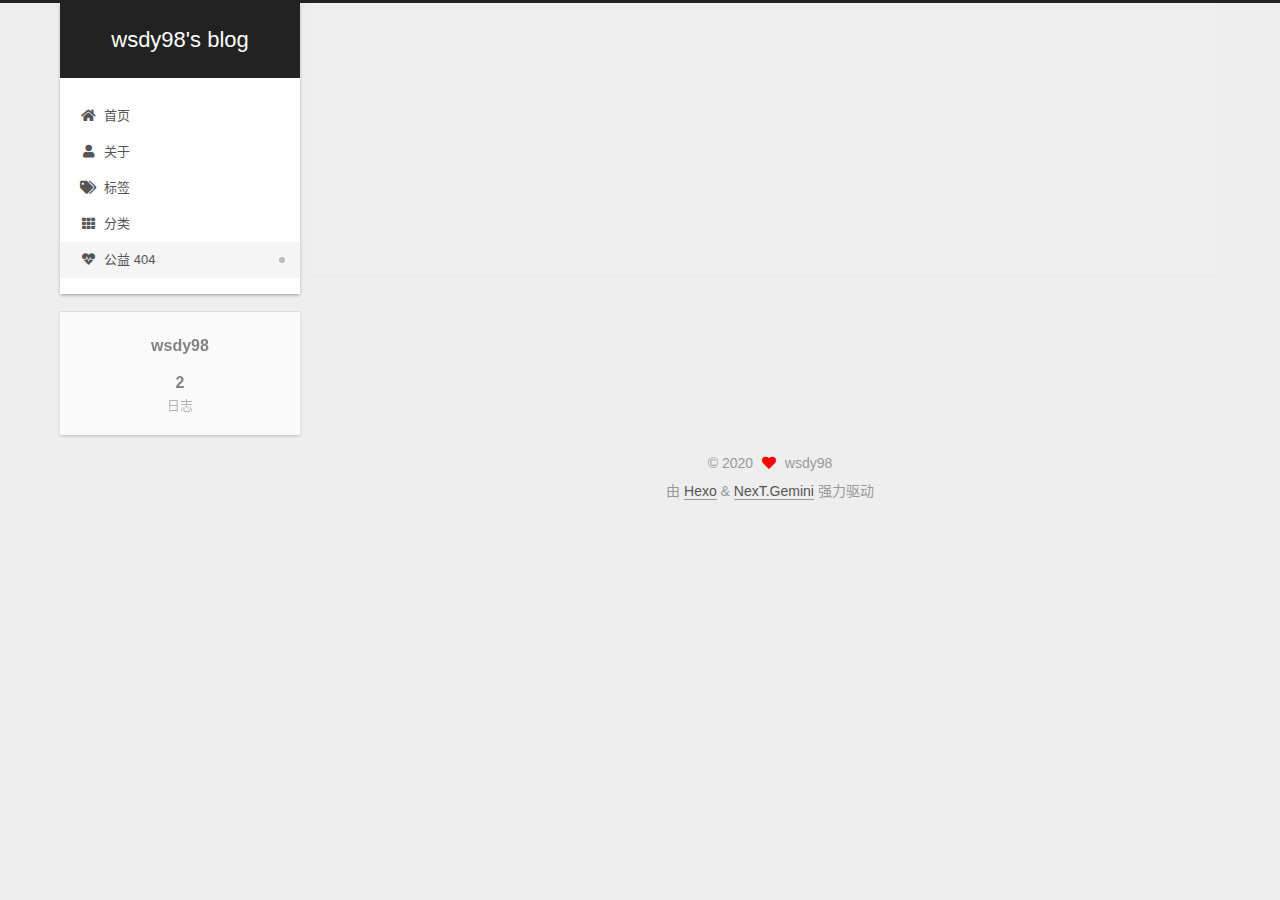
==== 404/index.html @ ea72ab11 "Site updated: 2020-08-06 00:15:50" ====
<!DOCTYPE html>
<html lang="zh-CN">
<head>
  <meta charset="UTF-8">
<meta name="viewport" content="width=device-width, initial-scale=1, maximum-scale=2">
<meta name="theme-color" content="#222">
<meta name="generator" content="Hexo 5.0.0">
  <link rel="apple-touch-icon" sizes="180x180" href="/images/apple-touch-icon-next.png">
  <link rel="icon" type="image/png" sizes="32x32" href="/images/favicon-32x32-next.png">
  <link rel="icon" type="image/png" sizes="16x16" href="/images/favicon-16x16-next.png">
  <link rel="mask-icon" href="/images/logo.svg" color="#222">

<link rel="stylesheet" href="/css/main.css">


<link rel="stylesheet" href="/lib/font-awesome/css/all.min.css">

<script id="hexo-configurations">
    var NexT = window.NexT || {};
    var CONFIG = {"hostname":"yoursite.com","root":"/","scheme":"Gemini","version":"7.8.0","exturl":false,"sidebar":{"position":"left","display":"always","padding":18,"offset":12,"onmobile":false},"copycode":{"enable":false,"show_result":false,"style":null},"back2top":{"enable":true,"sidebar":false,"scrollpercent":false},"bookmark":{"enable":false,"color":"#222","save":"auto"},"fancybox":false,"mediumzoom":false,"lazyload":false,"pangu":false,"comments":{"style":"tabs","active":null,"storage":true,"lazyload":false,"nav":null},"algolia":{"hits":{"per_page":10},"labels":{"input_placeholder":"Search for Posts","hits_empty":"We didn't find any results for the search: ${query}","hits_stats":"${hits} results found in ${time} ms"}},"localsearch":{"enable":false,"trigger":"auto","top_n_per_article":1,"unescape":false,"preload":false},"motion":{"enable":true,"async":false,"transition":{"post_block":"fadeIn","post_header":"slideDownIn","post_body":"slideDownIn","coll_header":"slideLeftIn","sidebar":"slideUpIn"}}};
  </script>

  <meta name="description" content="12&lt;script type&#x3D;&quot;text&#x2F;javascript&quot; src&#x3D;&quot;&#x2F;&#x2F;qzonestyle.gtimg.cn&#x2F;qzone&#x2F;hybrid&#x2F;app&#x2F;404&#x2F;search_children.js&quot; homepagename&#x3D;&amp;#x27;返回主页&amp;#x27; homepageurl&#x3D;&quot;&#x2F;&quot; charset&#x3D;&quot;utf-8&amp;">
<meta property="og:type" content="website">
<meta property="og:title" content="404">
<meta property="og:url" content="http://yoursite.com/404/index.html">
<meta property="og:site_name" content="wsdy98&#39;s blog">
<meta property="og:description" content="12&lt;script type&#x3D;&quot;text&#x2F;javascript&quot; src&#x3D;&quot;&#x2F;&#x2F;qzonestyle.gtimg.cn&#x2F;qzone&#x2F;hybrid&#x2F;app&#x2F;404&#x2F;search_children.js&quot; homepagename&#x3D;&amp;#x27;返回主页&amp;#x27; homepageurl&#x3D;&quot;&#x2F;&quot; charset&#x3D;&quot;utf-8&amp;">
<meta property="og:locale" content="zh_CN">
<meta property="article:published_time" content="2020-08-05T16:07:01.000Z">
<meta property="article:modified_time" content="2020-08-05T16:14:58.184Z">
<meta property="article:author" content="wsdy98">
<meta name="twitter:card" content="summary">

<link rel="canonical" href="http://yoursite.com/404/">


<script id="page-configurations">
  // https://hexo.io/docs/variables.html
  CONFIG.page = {
    sidebar: "",
    isHome : false,
    isPost : false,
    lang   : 'zh-CN'
  };
</script>

  <title>404 | wsdy98's blog
</title>
  






  <noscript>
  <style>
  .use-motion .brand,
  .use-motion .menu-item,
  .sidebar-inner,
  .use-motion .post-block,
  .use-motion .pagination,
  .use-motion .comments,
  .use-motion .post-header,
  .use-motion .post-body,
  .use-motion .collection-header { opacity: initial; }

  .use-motion .site-title,
  .use-motion .site-subtitle {
    opacity: initial;
    top: initial;
  }

  .use-motion .logo-line-before i { left: initial; }
  .use-motion .logo-line-after i { right: initial; }
  </style>
</noscript>

</head>

<body itemscope itemtype="http://schema.org/WebPage">
  <div class="container use-motion">
    <div class="headband"></div>

    <header class="header" itemscope itemtype="http://schema.org/WPHeader">
      <div class="header-inner"><div class="site-brand-container">
  <div class="site-nav-toggle">
    <div class="toggle" aria-label="切换导航栏">
      <span class="toggle-line toggle-line-first"></span>
      <span class="toggle-line toggle-line-middle"></span>
      <span class="toggle-line toggle-line-last"></span>
    </div>
  </div>

  <div class="site-meta">

    <a href="/" class="brand" rel="start">
      <span class="logo-line-before"><i></i></span>
      <h1 class="site-title">wsdy98's blog</h1>
      <span class="logo-line-after"><i></i></span>
    </a>
  </div>

  <div class="site-nav-right">
    <div class="toggle popup-trigger">
    </div>
  </div>
</div>




<nav class="site-nav">
  <ul id="menu" class="main-menu menu">
        <li class="menu-item menu-item-home">

    <a href="/" rel="section"><i class="fa fa-home fa-fw"></i>首页</a>

  </li>
        <li class="menu-item menu-item-about">

    <a href="/about/" rel="section"><i class="fa fa-user fa-fw"></i>关于</a>

  </li>
        <li class="menu-item menu-item-tags">

    <a href="/tags/" rel="section"><i class="fa fa-tags fa-fw"></i>标签</a>

  </li>
        <li class="menu-item menu-item-categories">

    <a href="/categories/" rel="section"><i class="fa fa-th fa-fw"></i>分类</a>

  </li>
        <li class="menu-item menu-item-commonweal">

    <a href="/404/index.html" rel="section"><i class="fa fa-heartbeat fa-fw"></i>公益 404</a>

  </li>
  </ul>
</nav>




</div>
    </header>

    
  <div class="back-to-top">
    <i class="fa fa-arrow-up"></i>
    <span>0%</span>
  </div>


    <main class="main">
      <div class="main-inner">
        <div class="content-wrap">
          
  
  

          <div class="content page posts-expand">
            

    
    
    
    <div class="post-block" lang="zh-CN">
      <header class="post-header">

<h1 class="post-title" itemprop="name headline">404
</h1>

<div class="post-meta">
  

</div>

</header>

      
      
      
      <div class="post-body">
          <figure class="highlight js"><table><tr><td class="gutter"><pre><span class="line">1</span><br><span class="line">2</span><br></pre></td><td class="code"><pre><span class="line"></span><br><span class="line">&lt;script type=<span class="string">&quot;text/javascript&quot;</span> src=<span class="string">&quot;//qzonestyle.gtimg.cn/qzone/hybrid/app/404/search_children.js&quot;</span> homepagename=<span class="string">&#x27;返回主页&#x27;</span> homepageurl=<span class="string">&quot;/&quot;</span> charset=<span class="string">&quot;utf-8&quot;</span>&gt;&lt;/script&gt;</span><br></pre></td></tr></table></figure>
      </div>
      
      
      
    </div>
    

    
    
    


          </div>
          

<script>
  window.addEventListener('tabs:register', () => {
    let { activeClass } = CONFIG.comments;
    if (CONFIG.comments.storage) {
      activeClass = localStorage.getItem('comments_active') || activeClass;
    }
    if (activeClass) {
      let activeTab = document.querySelector(`a[href="#comment-${activeClass}"]`);
      if (activeTab) {
        activeTab.click();
      }
    }
  });
  if (CONFIG.comments.storage) {
    window.addEventListener('tabs:click', event => {
      if (!event.target.matches('.tabs-comment .tab-content .tab-pane')) return;
      let commentClass = event.target.classList[1];
      localStorage.setItem('comments_active', commentClass);
    });
  }
</script>

        </div>
          
  
  <div class="toggle sidebar-toggle">
    <span class="toggle-line toggle-line-first"></span>
    <span class="toggle-line toggle-line-middle"></span>
    <span class="toggle-line toggle-line-last"></span>
  </div>

  <aside class="sidebar">
    <div class="sidebar-inner">

      <ul class="sidebar-nav motion-element">
        <li class="sidebar-nav-toc">
          文章目录
        </li>
        <li class="sidebar-nav-overview">
          站点概览
        </li>
      </ul>

      <!--noindex-->
      <div class="post-toc-wrap sidebar-panel">
      </div>
      <!--/noindex-->

      <div class="site-overview-wrap sidebar-panel">
        <div class="site-author motion-element" itemprop="author" itemscope itemtype="http://schema.org/Person">
  <p class="site-author-name" itemprop="name">wsdy98</p>
  <div class="site-description" itemprop="description"></div>
</div>
<div class="site-state-wrap motion-element">
  <nav class="site-state">
      <div class="site-state-item site-state-posts">
          <a href="/archives">
          <span class="site-state-item-count">2</span>
          <span class="site-state-item-name">日志</span>
        </a>
      </div>
  </nav>
</div>



      </div>

    </div>
  </aside>
  <div id="sidebar-dimmer"></div>


      </div>
    </main>

    <footer class="footer">
      <div class="footer-inner">
        

        

<div class="copyright">
  
  &copy; 
  <span itemprop="copyrightYear">2020</span>
  <span class="with-love">
    <i class="fa fa-heart"></i>
  </span>
  <span class="author" itemprop="copyrightHolder">wsdy98</span>
</div>
  <div class="powered-by">由 <a href="https://hexo.io/" class="theme-link" rel="noopener" target="_blank">Hexo</a> & <a href="https://theme-next.org/" class="theme-link" rel="noopener" target="_blank">NexT.Gemini</a> 强力驱动
  </div>

        








      </div>
    </footer>
  </div>

  
  <script src="/lib/anime.min.js"></script>
  <script src="/lib/velocity/velocity.min.js"></script>
  <script src="/lib/velocity/velocity.ui.min.js"></script>

<script src="/js/utils.js"></script>

<script src="/js/motion.js"></script>


<script src="/js/schemes/pisces.js"></script>


<script src="/js/next-boot.js"></script>




  















  

  

</body>
</html>
---- css/main.css ----
:root {
  --body-bg-color: #eee;
  --content-bg-color: #fff;
  --card-bg-color: #f5f5f5;
  --text-color: #555;
  --blockquote-color: #666;
  --link-color: #555;
  --link-hover-color: #222;
  --brand-color: #fff;
  --brand-hover-color: #fff;
  --table-row-odd-bg-color: #f9f9f9;
  --table-row-hover-bg-color: #f5f5f5;
  --menu-item-bg-color: #f5f5f5;
  --btn-default-bg: #fff;
  --btn-default-color: #555;
  --btn-default-border-color: #555;
  --btn-default-hover-bg: #222;
  --btn-default-hover-color: #fff;
  --btn-default-hover-border-color: #222;
}
html {
  line-height: 1.15; /* 1 */
  -webkit-text-size-adjust: 100%; /* 2 */
}
body {
  margin: 0;
}
main {
  display: block;
}
h1 {
  font-size: 2em;
  margin: 0.67em 0;
}
hr {
  box-sizing: content-box; /* 1 */
  height: 0; /* 1 */
  overflow: visible; /* 2 */
}
pre {
  font-family: monospace, monospace; /* 1 */
  font-size: 1em; /* 2 */
}
a {
  background: transparent;
}
abbr[title] {
  border-bottom: none; /* 1 */
  text-decoration: underline; /* 2 */
  text-decoration: underline dotted; /* 2 */
}
b,
strong {
  font-weight: bolder;
}
code,
kbd,
samp {
  font-family: monospace, monospace; /* 1 */
  font-size: 1em; /* 2 */
}
small {
  font-size: 80%;
}
sub,
sup {
  font-size: 75%;
  line-height: 0;
  position: relative;
  vertical-align: baseline;
}
sub {
  bottom: -0.25em;
}
sup {
  top: -0.5em;
}
img {
  border-style: none;
}
button,
input,
optgroup,
select,
textarea {
  font-family: inherit; /* 1 */
  font-size: 100%; /* 1 */
  line-height: 1.15; /* 1 */
  margin: 0; /* 2 */
}
button,
input {
/* 1 */
  overflow: visible;
}
button,
select {
/* 1 */
  text-transform: none;
}
button,
[type='button'],
[type='reset'],
[type='submit'] {
  -webkit-appearance: button;
}
button::-moz-focus-inner,
[type='button']::-moz-focus-inner,
[type='reset']::-moz-focus-inner,
[type='submit']::-moz-focus-inner {
  border-style: none;
  padding: 0;
}
button:-moz-focusring,
[type='button']:-moz-focusring,
[type='reset']:-moz-focusring,
[type='submit']:-moz-focusring {
  outline: 1px dotted ButtonText;
}
fieldset {
  padding: 0.35em 0.75em 0.625em;
}
legend {
  box-sizing: border-box; /* 1 */
  color: inherit; /* 2 */
  display: table; /* 1 */
  max-width: 100%; /* 1 */
  padding: 0; /* 3 */
  white-space: normal; /* 1 */
}
progress {
  vertical-align: baseline;
}
textarea {
  overflow: auto;
}
[type='checkbox'],
[type='radio'] {
  box-sizing: border-box; /* 1 */
  padding: 0; /* 2 */
}
[type='number']::-webkit-inner-spin-button,
[type='number']::-webkit-outer-spin-button {
  height: auto;
}
[type='search'] {
  outline-offset: -2px; /* 2 */
  -webkit-appearance: textfield; /* 1 */
}
[type='search']::-webkit-search-decoration {
  -webkit-appearance: none;
}
::-webkit-file-upload-button {
  font: inherit; /* 2 */
  -webkit-appearance: button; /* 1 */
}
details {
  display: block;
}
summary {
  display: list-item;
}
template {
  display: none;
}
[hidden] {
  display: none;
}
::selection {
  background: #262a30;
  color: #eee;
}
html,
body {
  height: 100%;
}
body {
  background: var(--body-bg-color);
  color: var(--text-color);
  font-family: 'Lato', "PingFang SC", "Microsoft YaHei", sans-serif;
  font-size: 1em;
  line-height: 2;
}
@media (max-width: 991px) {
  body {
    padding-left: 0 !important;
    padding-right: 0 !important;
  }
}
h1,
h2,
h3,
h4,
h5,
h6 {
  font-family: 'Lato', "PingFang SC", "Microsoft YaHei", sans-serif;
  font-weight: bold;
  line-height: 1.5;
  margin: 20px 0 15px;
}
h1 {
  font-size: 1.5em;
}
h2 {
  font-size: 1.375em;
}
h3 {
  font-size: 1.25em;
}
h4 {
  font-size: 1.125em;
}
h5 {
  font-size: 1em;
}
h6 {
  font-size: 0.875em;
}
p {
  margin: 0 0 20px 0;
}
a,
span.exturl {
  border-bottom: 1px solid #999;
  color: var(--link-color);
  outline: 0;
  text-decoration: none;
  overflow-wrap: break-word;
  word-wrap: break-word;
  cursor: pointer;
}
a:hover,
span.exturl:hover {
  border-bottom-color: var(--link-hover-color);
  color: var(--link-hover-color);
}
iframe,
img,
video {
  display: block;
  margin-left: auto;
  margin-right: auto;
  max-width: 100%;
}
hr {
  background-image: repeating-linear-gradient(-45deg, #ddd, #ddd 4px, transparent 4px, transparent 8px);
  border: 0;
  height: 3px;
  margin: 40px 0;
}
blockquote {
  border-left: 4px solid #ddd;
  color: var(--blockquote-color);
  margin: 0;
  padding: 0 15px;
}
blockquote cite::before {
  content: '-';
  padding: 0 5px;
}
dt {
  font-weight: bold;
}
dd {
  margin: 0;
  padding: 0;
}
kbd {
  background-color: #f5f5f5;
  background-image: linear-gradient(#eee, #fff, #eee);
  border: 1px solid #ccc;
  border-radius: 0.2em;
  box-shadow: 0.1em 0.1em 0.2em rgba(0,0,0,0.1);
  color: #555;
  font-family: inherit;
  padding: 0.1em 0.3em;
  white-space: nowrap;
}
.table-container {
  overflow: auto;
}
table {
  border-collapse: collapse;
  border-spacing: 0;
  font-size: 0.875em;
  margin: 0 0 20px 0;
  width: 100%;
}
tbody tr:nth-of-type(odd) {
  background: var(--table-row-odd-bg-color);
}
tbody tr:hover {
  background: var(--table-row-hover-bg-color);
}
caption,
th,
td {
  font-weight: normal;
  padding: 8px;
  vertical-align: middle;
}
th,
td {
  border: 1px solid #ddd;
  border-bottom: 3px solid #ddd;
}
th {
  font-weight: 700;
  padding-bottom: 10px;
}
td {
  border-bottom-width: 1px;
}
.btn {
  background: var(--btn-default-bg);
  border: 2px solid var(--btn-default-border-color);
  border-radius: 2px;
  color: var(--btn-default-color);
  display: inline-block;
  font-size: 0.875em;
  line-height: 2;
  padding: 0 20px;
  text-decoration: none;
  transition-property: background-color;
  transition-delay: 0s;
  transition-duration: 0.2s;
  transition-timing-function: ease-in-out;
}
.btn:hover {
  background: var(--btn-default-hover-bg);
  border-color: var(--btn-default-hover-border-color);
  color: var(--btn-default-hover-color);
}
.btn + .btn {
  margin: 0 0 8px 8px;
}
.btn .fa-fw {
  text-align: left;
  width: 1.285714285714286em;
}
.toggle {
  line-height: 0;
}
.toggle .toggle-line {
  background: #fff;
  display: inline-block;
  height: 2px;
  left: 0;
  position: relative;
  top: 0;
  transition: all 0.4s;
  vertical-align: top;
  width: 100%;
}
.toggle .toggle-line:not(:first-child) {
  margin-top: 3px;
}
.toggle.toggle-arrow .toggle-line-first {
  left: 50%;
  top: 2px;
  transform: rotate(45deg);
  width: 50%;
}
.toggle.toggle-arrow .toggle-line-middle {
  left: 2px;
  width: 90%;
}
.toggle.toggle-arrow .toggle-line-last {
  left: 50%;
  top: -2px;
  transform: rotate(-45deg);
  width: 50%;
}
.toggle.toggle-close .toggle-line-first {
  transform: rotate(-45deg);
  top: 5px;
}
.toggle.toggle-close .toggle-line-middle {
  opacity: 0;
}
.toggle.toggle-close .toggle-line-last {
  transform: rotate(45deg);
  top: -5px;
}
.highlight,
pre {
  background: #f7f7f7;
  color: #4d4d4c;
  line-height: 1.6;
  margin: 0 auto 20px;
}
pre,
code {
  font-family: consolas, Menlo, monospace, "PingFang SC", "Microsoft YaHei";
}
code {
  background: #eee;
  border-radius: 3px;
  color: #555;
  padding: 2px 4px;
  overflow-wrap: break-word;
  word-wrap: break-word;
}
.highlight *::selection {
  background: #d6d6d6;
}
.highlight pre {
  border: 0;
  margin: 0;
  padding: 10px 0;
}
.highlight table {
  border: 0;
  margin: 0;
  width: auto;
}
.highlight td {
  border: 0;
  padding: 0;
}
.highlight figcaption {
  background: #eff2f3;
  color: #4d4d4c;
  display: flex;
  font-size: 0.875em;
  justify-content: space-between;
  line-height: 1.2;
  padding: 0.5em;
}
.highlight figcaption a {
  color: #4d4d4c;
}
.highlight figcaption a:hover {
  border-bottom-color: #4d4d4c;
}
.highlight .gutter {
  -moz-user-select: none;
  -ms-user-select: none;
  -webkit-user-select: none;
  user-select: none;
}
.highlight .gutter pre {
  background: #eff2f3;
  color: #869194;
  padding-left: 10px;
  padding-right: 10px;
  text-align: right;
}
.highlight .code pre {
  background: #f7f7f7;
  padding-left: 10px;
  width: 100%;
}
.gist table {
  width: auto;
}
.gist table td {
  border: 0;
}
pre {
  overflow: auto;
  padding: 10px;
}
pre code {
  background: none;
  color: #4d4d4c;
  font-size: 0.875em;
  padding: 0;
  text-shadow: none;
}
pre .deletion {
  background: #fdd;
}
pre .addition {
  background: #dfd;
}
pre .meta {
  color: #eab700;
  -moz-user-select: none;
  -ms-user-select: none;
  -webkit-user-select: none;
  user-select: none;
}
pre .comment {
  color: #8e908c;
}
pre .variable,
pre .attribute,
pre .tag,
pre .name,
pre .regexp,
pre .ruby .constant,
pre .xml .tag .title,
pre .xml .pi,
pre .xml .doctype,
pre .html .doctype,
pre .css .id,
pre .css .class,
pre .css .pseudo {
  color: #c82829;
}
pre .number,
pre .preprocessor,
pre .built_in,
pre .builtin-name,
pre .literal,
pre .params,
pre .constant,
pre .command {
  color: #f5871f;
}
pre .ruby .class .title,
pre .css .rules .attribute,
pre .string,
pre .symbol,
pre .value,
pre .inheritance,
pre .header,
pre .ruby .symbol,
pre .xml .cdata,
pre .special,
pre .formula {
  color: #718c00;
}
pre .title,
pre .css .hexcolor {
  color: #3e999f;
}
pre .function,
pre .python .decorator,
pre .python .title,
pre .ruby .function .title,
pre .ruby .title .keyword,
pre .perl .sub,
pre .javascript .title,
pre .coffeescript .title {
  color: #4271ae;
}
pre .keyword,
pre .javascript .function {
  color: #8959a8;
}
.blockquote-center {
  border-left: none;
  margin: 40px 0;
  padding: 0;
  position: relative;
  text-align: center;
}
.blockquote-center .fa {
  display: block;
  opacity: 0.6;
  position: absolute;
  width: 100%;
}
.blockquote-center .fa-quote-left {
  border-top: 1px solid #ccc;
  text-align: left;
  top: -20px;
}
.blockquote-center .fa-quote-right {
  border-bottom: 1px solid #ccc;
  text-align: right;
  bottom: -20px;
}
.blockquote-center p,
.blockquote-center div {
  text-align: center;
}
.post-body .group-picture img {
  margin: 0 auto;
  padding: 0 3px;
}
.group-picture-row {
  margin-bottom: 6px;
  overflow: hidden;
}
.group-picture-column {
  float: left;
  margin-bottom: 10px;
}
.post-body .label {
  color: #555;
  display: inline;
  padding: 0 2px;
}
.post-body .label.default {
  background: #f0f0f0;
}
.post-body .label.primary {
  background: #efe6f7;
}
.post-body .label.info {
  background: #e5f2f8;
}
.post-body .label.success {
  background: #e7f4e9;
}
.post-body .label.warning {
  background: #fcf6e1;
}
.post-body .label.danger {
  background: #fae8eb;
}
.post-body .tabs {
  margin-bottom: 20px;
}
.post-body .tabs,
.tabs-comment {
  display: block;
  padding-top: 10px;
  position: relative;
}
.post-body .tabs ul.nav-tabs,
.tabs-comment ul.nav-tabs {
  display: flex;
  flex-wrap: wrap;
  margin: 0;
  margin-bottom: -1px;
  padding: 0;
}
@media (max-width: 413px) {
  .post-body .tabs ul.nav-tabs,
  .tabs-comment ul.nav-tabs {
    display: block;
    margin-bottom: 5px;
  }
}
.post-body .tabs ul.nav-tabs li.tab,
.tabs-comment ul.nav-tabs li.tab {
  border-bottom: 1px solid #ddd;
  border-left: 1px solid transparent;
  border-right: 1px solid transparent;
  border-top: 3px solid transparent;
  flex-grow: 1;
  list-style-type: none;
  border-radius: 0 0 0 0;
}
@media (max-width: 413px) {
  .post-body .tabs ul.nav-tabs li.tab,
  .tabs-comment ul.nav-tabs li.tab {
    border-bottom: 1px solid transparent;
    border-left: 3px solid transparent;
    border-right: 1px solid transparent;
    border-top: 1px solid transparent;
  }
}
@media (max-width: 413px) {
  .post-body .tabs ul.nav-tabs li.tab,
  .tabs-comment ul.nav-tabs li.tab {
    border-radius: 0;
  }
}
.post-body .tabs ul.nav-tabs li.tab a,
.tabs-comment ul.nav-tabs li.tab a {
  border-bottom: initial;
  display: block;
  line-height: 1.8;
  outline: 0;
  padding: 0.25em 0.75em;
  text-align: center;
  transition-delay: 0s;
  transition-duration: 0.2s;
  transition-timing-function: ease-out;
}
.post-body .tabs ul.nav-tabs li.tab a i,
.tabs-comment ul.nav-tabs li.tab a i {
  width: 1.285714285714286em;
}
.post-body .tabs ul.nav-tabs li.tab.active,
.tabs-comment ul.nav-tabs li.tab.active {
  border-bottom: 1px solid transparent;
  border-left: 1px solid #ddd;
  border-right: 1px solid #ddd;
  border-top: 3px solid #fc6423;
}
@media (max-width: 413px) {
  .post-body .tabs ul.nav-tabs li.tab.active,
  .tabs-comment ul.nav-tabs li.tab.active {
    border-bottom: 1px solid #ddd;
    border-left: 3px solid #fc6423;
    border-right: 1px solid #ddd;
    border-top: 1px solid #ddd;
  }
}
.post-body .tabs ul.nav-tabs li.tab.active a,
.tabs-comment ul.nav-tabs li.tab.active a {
  color: var(--link-color);
  cursor: default;
}
.post-body .tabs .tab-content .tab-pane,
.tabs-comment .tab-content .tab-pane {
  border: 1px solid #ddd;
  border-top: 0;
  padding: 20px 20px 0 20px;
  border-radius: 0;
}
.post-body .tabs .tab-content .tab-pane:not(.active),
.tabs-comment .tab-content .tab-pane:not(.active) {
  display: none;
}
.post-body .tabs .tab-content .tab-pane.active,
.tabs-comment .tab-content .tab-pane.active {
  display: block;
}
.post-body .tabs .tab-content .tab-pane.active:nth-of-type(1),
.tabs-comment .tab-content .tab-pane.active:nth-of-type(1) {
  border-radius: 0 0 0 0;
}
@media (max-width: 413px) {
  .post-body .tabs .tab-content .tab-pane.active:nth-of-type(1),
  .tabs-comment .tab-content .tab-pane.active:nth-of-type(1) {
    border-radius: 0;
  }
}
.post-body .note {
  border-radius: 3px;
  margin-bottom: 20px;
  padding: 1em;
  position: relative;
  border: 1px solid #eee;
  border-left-width: 5px;
}
.post-body .note h2,
.post-body .note h3,
.post-body .note h4,
.post-body .note h5,
.post-body .note h6 {
  margin-top: 0;
  border-bottom: initial;
  margin-bottom: 0;
  padding-top: 0;
}
.post-body .note p:first-child,
.post-body .note ul:first-child,
.post-body .note ol:first-child,
.post-body .note table:first-child,
.post-body .note pre:first-child,
.post-body .note blockquote:first-child,
.post-body .note img:first-child {
  margin-top: 0;
}
.post-body .note p:last-child,
.post-body .note ul:last-child,
.post-body .note ol:last-child,
.post-body .note table:last-child,
.post-body .note pre:last-child,
.post-body .note blockquote:last-child,
.post-body .note img:last-child {
  margin-bottom: 0;
}
.post-body .note.default {
  border-left-color: #777;
}
.post-body .note.default h2,
.post-body .note.default h3,
.post-body .note.default h4,
.post-body .note.default h5,
.post-body .note.default h6 {
  color: #777;
}
.post-body .note.primary {
  border-left-color: #6f42c1;
}
.post-body .note.primary h2,
.post-body .note.primary h3,
.post-body .note.primary h4,
.post-body .note.primary h5,
.post-body .note.primary h6 {
  color: #6f42c1;
}
.post-body .note.info {
  border-left-color: #428bca;
}
.post-body .note.info h2,
.post-body .note.info h3,
.post-body .note.info h4,
.post-body .note.info h5,
.post-body .note.info h6 {
  color: #428bca;
}
.post-body .note.success {
  border-left-color: #5cb85c;
}
.post-body .note.success h2,
.post-body .note.success h3,
.post-body .note.success h4,
.post-body .note.success h5,
.post-body .note.success h6 {
  color: #5cb85c;
}
.post-body .note.warning {
  border-left-color: #f0ad4e;
}
.post-body .note.warning h2,
.post-body .note.warning h3,
.post-body .note.warning h4,
.post-body .note.warning h5,
.post-body .note.warning h6 {
  color: #f0ad4e;
}
.post-body .note.danger {
  border-left-color: #d9534f;
}
.post-body .note.danger h2,
.post-body .note.danger h3,
.post-body .note.danger h4,
.post-body .note.danger h5,
.post-body .note.danger h6 {
  color: #d9534f;
}
.pagination .prev,
.pagination .next,
.pagination .page-number,
.pagination .space {
  display: inline-block;
  margin: 0 10px;
  padding: 0 11px;
  position: relative;
  top: -1px;
}
@media (max-width: 767px) {
  .pagination .prev,
  .pagination .next,
  .pagination .page-number,
  .pagination .space {
    margin: 0 5px;
  }
}
.pagination {
  border-top: 1px solid #eee;
  margin: 120px 0 0;
  text-align: center;
}
.pagination .prev,
.pagination .next,
.pagination .page-number {
  border-bottom: 0;
  border-top: 1px solid #eee;
  transition-property: border-color;
  transition-delay: 0s;
  transition-duration: 0.2s;
  transition-timing-function: ease-in-out;
}
.pagination .prev:hover,
.pagination .next:hover,
.pagination .page-number:hover {
  border-top-color: #222;
}
.pagination .space {
  margin: 0;
  padding: 0;
}
.pagination .prev {
  margin-left: 0;
}
.pagination .next {
  margin-right: 0;
}
.pagination .page-number.current {
  background: #ccc;
  border-top-color: #ccc;
  color: #fff;
}
@media (max-width: 767px) {
  .pagination {
    border-top: none;
  }
  .pagination .prev,
  .pagination .next,
  .pagination .page-number {
    border-bottom: 1px solid #eee;
    border-top: 0;
    margin-bottom: 10px;
    padding: 0 10px;
  }
  .pagination .prev:hover,
  .pagination .next:hover,
  .pagination .page-number:hover {
    border-bottom-color: #222;
  }
}
.comments {
  margin-top: 60px;
  overflow: hidden;
}
.comment-button-group {
  display: flex;
  flex-wrap: wrap-reverse;
  justify-content: center;
  margin: 1em 0;
}
.comment-button-group .comment-button {
  margin: 0.1em 0.2em;
}
.comment-button-group .comment-button.active {
  background: var(--btn-default-hover-bg);
  border-color: var(--btn-default-hover-border-color);
  color: var(--btn-default-hover-color);
}
.comment-position {
  display: none;
}
.comment-position.active {
  display: block;
}
.tabs-comment {
  background: var(--content-bg-color);
  margin-top: 4em;
  padding-top: 0;
}
.tabs-comment .comments {
  border: 0;
  box-shadow: none;
  margin-top: 0;
  padding-top: 0;
}
.container {
  min-height: 100%;
  position: relative;
}
.main-inner {
  margin: 0 auto;
  width: calc(100% - 20px);
}
@media (min-width: 1200px) {
  .main-inner {
    width: 1160px;
  }
}
@media (min-width: 1600px) {
  .main-inner {
    width: 73%;
  }
}
@media (max-width: 767px) {
  .content-wrap {
    padding: 0 20px;
  }
}
.header {
  background: transparent;
}
.header-inner {
  margin: 0 auto;
  width: calc(100% - 20px);
}
@media (min-width: 1200px) {
  .header-inner {
    width: 1160px;
  }
}
@media (min-width: 1600px) {
  .header-inner {
    width: 73%;
  }
}
.site-brand-container {
  display: flex;
  flex-shrink: 0;
  padding: 0 10px;
}
.headband {
  background: #222;
  height: 3px;
}
.site-meta {
  flex-grow: 1;
  text-align: center;
}
@media (max-width: 767px) {
  .site-meta {
    text-align: center;
  }
}
.brand {
  border-bottom: none;
  color: var(--brand-color);
  display: inline-block;
  line-height: 1.375em;
  padding: 0 40px;
  position: relative;
}
.brand:hover {
  color: var(--brand-hover-color);
}
.site-title {
  font-family: 'Lato', "PingFang SC", "Microsoft YaHei", sans-serif;
  font-size: 1.375em;
  font-weight: normal;
  margin: 0;
}
.site-subtitle {
  color: #ddd;
  font-size: 0.8125em;
  margin: 10px 0;
}
.use-motion .brand {
  opacity: 0;
}
.use-motion .site-title,
.use-motion .site-subtitle,
.use-motion .custom-logo-image {
  opacity: 0;
  position: relative;
  top: -10px;
}
.site-nav-toggle,
.site-nav-right {
  display: none;
}
@media (max-width: 767px) {
  .site-nav-toggle,
  .site-nav-right {
    display: flex;
    flex-direction: column;
    justify-content: center;
  }
}
.site-nav-toggle .toggle,
.site-nav-right .toggle {
  color: var(--text-color);
  padding: 10px;
  width: 22px;
}
.site-nav-toggle .toggle .toggle-line,
.site-nav-right .toggle .toggle-line {
  background: var(--text-color);
  border-radius: 1px;
}
.site-nav {
  display: block;
}
@media (max-width: 767px) {
  .site-nav {
    clear: both;
    display: none;
  }
}
.site-nav.site-nav-on {
  display: block;
}
.menu {
  margin-top: 20px;
  padding-left: 0;
  text-align: center;
}
.menu-item {
  display: inline-block;
  list-style: none;
  margin: 0 10px;
}
@media (max-width: 767px) {
  .menu-item {
    display: block;
    margin-top: 10px;
  }
  .menu-item.menu-item-search {
    display: none;
  }
}
.menu-item a,
.menu-item span.exturl {
  border-bottom: 0;
  display: block;
  font-size: 0.8125em;
  transition-property: border-color;
  transition-delay: 0s;
  transition-duration: 0.2s;
  transition-timing-function: ease-in-out;
}
@media (hover: none) {
  .menu-item a:hover,
  .menu-item span.exturl:hover {
    border-bottom-color: transparent !important;
  }
}
.menu-item .fa,
.menu-item .fab,
.menu-item .far,
.menu-item .fas {
  margin-right: 8px;
}
.menu-item .badge {
  display: inline-block;
  font-weight: bold;
  line-height: 1;
  margin-left: 0.35em;
  margin-top: 0.35em;
  text-align: center;
  white-space: nowrap;
}
@media (max-width: 767px) {
  .menu-item .badge {
    float: right;
    margin-left: 0;
  }
}
.menu-item-active a,
.menu .menu-item a:hover,
.menu .menu-item span.exturl:hover {
  background: var(--menu-item-bg-color);
}
.use-motion .menu-item {
  opacity: 0;
}
.sidebar {
  background: #222;
  bottom: 0;
  box-shadow: inset 0 2px 6px #000;
  position: fixed;
  top: 0;
}
@media (max-width: 991px) {
  .sidebar {
    display: none;
  }
}
.sidebar-inner {
  color: #999;
  padding: 18px 10px;
  text-align: center;
}
.cc-license {
  margin-top: 10px;
  text-align: center;
}
.cc-license .cc-opacity {
  border-bottom: none;
  opacity: 0.7;
}
.cc-license .cc-opacity:hover {
  opacity: 0.9;
}
.cc-license img {
  display: inline-block;
}
.site-author-image {
  border: 1px solid #eee;
  display: block;
  margin: 0 auto;
  max-width: 120px;
  padding: 2px;
}
.site-author-name {
  color: var(--text-color);
  font-weight: 600;
  margin: 0;
  text-align: center;
}
.site-description {
  color: #999;
  font-size: 0.8125em;
  margin-top: 0;
  text-align: center;
}
.links-of-author {
  margin-top: 15px;
}
.links-of-author a,
.links-of-author span.exturl {
  border-bottom-color: #555;
  display: inline-block;
  font-size: 0.8125em;
  margin-bottom: 10px;
  margin-right: 10px;
  vertical-align: middle;
}
.links-of-author a::before,
.links-of-author span.exturl::before {
  background: #ff7cd7;
  border-radius: 50%;
  content: ' ';
  display: inline-block;
  height: 4px;
  margin-right: 3px;
  vertical-align: middle;
  width: 4px;
}
.sidebar-button {
  margin-top: 15px;
}
.sidebar-button a {
  border: 1px solid #fc6423;
  border-radius: 4px;
  color: #fc6423;
  display: inline-block;
  padding: 0 15px;
}
.sidebar-button a .fa,
.sidebar-button a .fab,
.sidebar-button a .far,
.sidebar-button a .fas {
  margin-right: 5px;
}
.sidebar-button a:hover {
  background: #fc6423;
  border: 1px solid #fc6423;
  color: #fff;
}
.sidebar-button a:hover .fa,
.sidebar-button a:hover .fab,
.sidebar-button a:hover .far,
.sidebar-button a:hover .fas {
  color: #fff;
}
.links-of-blogroll {
  font-size: 0.8125em;
  margin-top: 10px;
}
.links-of-blogroll-title {
  font-size: 0.875em;
  font-weight: 600;
  margin-top: 0;
}
.links-of-blogroll-list {
  list-style: none;
  margin: 0;
  padding: 0;
}
#sidebar-dimmer {
  display: none;
}
@media (max-width: 767px) {
  #sidebar-dimmer {
    background: #000;
    display: block;
    height: 100%;
    left: 100%;
    opacity: 0;
    position: fixed;
    top: 0;
    width: 100%;
    z-index: 1100;
  }
  .sidebar-active + #sidebar-dimmer {
    opacity: 0.7;
    transform: translateX(-100%);
    transition: opacity 0.5s;
  }
}
.sidebar-nav {
  margin: 0;
  padding-bottom: 20px;
  padding-left: 0;
}
.sidebar-nav li {
  border-bottom: 1px solid transparent;
  color: var(--text-color);
  cursor: pointer;
  display: inline-block;
  font-size: 0.875em;
}
.sidebar-nav li.sidebar-nav-overview {
  margin-left: 10px;
}
.sidebar-nav li:hover {
  color: #fc6423;
}
.sidebar-nav .sidebar-nav-active {
  border-bottom-color: #fc6423;
  color: #fc6423;
}
.sidebar-nav .sidebar-nav-active:hover {
  color: #fc6423;
}
.sidebar-panel {
  display: none;
  overflow-x: hidden;
  overflow-y: auto;
}
.sidebar-panel-active {
  display: block;
}
.sidebar-toggle {
  background: #222;
  bottom: 45px;
  cursor: pointer;
  height: 14px;
  left: 30px;
  padding: 5px;
  position: fixed;
  width: 14px;
  z-index: 1300;
}
@media (max-width: 991px) {
  .sidebar-toggle {
    left: 20px;
    opacity: 0.8;
    display: none;
  }
}
.sidebar-toggle:hover .toggle-line {
  background: #fc6423;
}
.post-toc {
  font-size: 0.875em;
}
.post-toc ol {
  list-style: none;
  margin: 0;
  padding: 0 2px 5px 10px;
  text-align: left;
}
.post-toc ol > ol {
  padding-left: 0;
}
.post-toc ol a {
  transition-property: all;
  transition-delay: 0s;
  transition-duration: 0.2s;
  transition-timing-function: ease-in-out;
}
.post-toc .nav-item {
  line-height: 1.8;
  overflow: hidden;
  text-overflow: ellipsis;
  white-space: nowrap;
}
.post-toc .nav .nav-child {
  display: none;
}
.post-toc .nav .active > .nav-child {
  display: block;
}
.post-toc .nav .active-current > .nav-child {
  display: block;
}
.post-toc .nav .active-current > .nav-child > .nav-item {
  display: block;
}
.post-toc .nav .active > a {
  border-bottom-color: #fc6423;
  color: #fc6423;
}
.post-toc .nav .active-current > a {
  color: #fc6423;
}
.post-toc .nav .active-current > a:hover {
  color: #fc6423;
}
.site-state {
  display: flex;
  justify-content: center;
  line-height: 1.4;
  margin-top: 10px;
  overflow: hidden;
  text-align: center;
  white-space: nowrap;
}
.site-state-item {
  padding: 0 15px;
}
.site-state-item:not(:first-child) {
  border-left: 1px solid #eee;
}
.site-state-item a {
  border-bottom: none;
}
.site-state-item-count {
  display: block;
  font-size: 1em;
  font-weight: 600;
  text-align: center;
}
.site-state-item-name {
  color: #999;
  font-size: 0.8125em;
}
.footer {
  color: #999;
  font-size: 0.875em;
  padding: 20px 0;
}
.footer.footer-fixed {
  bottom: 0;
  left: 0;
  position: absolute;
  right: 0;
}
.footer-inner {
  box-sizing: border-box;
  margin: 0 auto;
  text-align: center;
  width: calc(100% - 20px);
}
@media (min-width: 1200px) {
  .footer-inner {
    width: 1160px;
  }
}
@media (min-width: 1600px) {
  .footer-inner {
    width: 73%;
  }
}
.languages {
  display: inline-block;
  font-size: 1.125em;
  position: relative;
}
.languages .lang-select-label span {
  margin: 0 0.5em;
}
.languages .lang-select {
  height: 100%;
  left: 0;
  opacity: 0;
  position: absolute;
  top: 0;
  width: 100%;
}
.with-love {
  color: #ff0000;
  display: inline-block;
  margin: 0 5px;
}
.powered-by,
.theme-info {
  display: inline-block;
}
@-moz-keyframes iconAnimate {
  0%, 100% {
    transform: scale(1);
  }
  10%, 30% {
    transform: scale(0.9);
  }
  20%, 40%, 60%, 80% {
    transform: scale(1.1);
  }
  50%, 70% {
    transform: scale(1.1);
  }
}
@-webkit-keyframes iconAnimate {
  0%, 100% {
    transform: scale(1);
  }
  10%, 30% {
    transform: scale(0.9);
  }
  20%, 40%, 60%, 80% {
    transform: scale(1.1);
  }
  50%, 70% {
    transform: scale(1.1);
  }
}
@-o-keyframes iconAnimate {
  0%, 100% {
    transform: scale(1);
  }
  10%, 30% {
    transform: scale(0.9);
  }
  20%, 40%, 60%, 80% {
    transform: scale(1.1);
  }
  50%, 70% {
    transform: scale(1.1);
  }
}
@keyframes iconAnimate {
  0%, 100% {
    transform: scale(1);
  }
  10%, 30% {
    transform: scale(0.9);
  }
  20%, 40%, 60%, 80% {
    transform: scale(1.1);
  }
  50%, 70% {
    transform: scale(1.1);
  }
}
.back-to-top {
  font-size: 12px;
  text-align: center;
  transition-delay: 0s;
  transition-duration: 0.2s;
  transition-timing-function: ease-in-out;
}
.back-to-top {
  background: #222;
  bottom: -100px;
  box-sizing: border-box;
  color: #fff;
  cursor: pointer;
  left: 30px;
  opacity: 0.6;
  padding: 0 6px;
  position: fixed;
  transition-property: bottom;
  z-index: 1300;
  width: 24px;
}
.back-to-top span {
  display: none;
}
.back-to-top:hover {
  color: #fc6423;
}
.back-to-top.back-to-top-on {
  bottom: 30px;
}
@media (max-width: 991px) {
  .back-to-top {
    left: 20px;
    opacity: 0.8;
  }
}
.post-body {
  font-family: 'Lato', "PingFang SC", "Microsoft YaHei", sans-serif;
  overflow-wrap: break-word;
  word-wrap: break-word;
}
@media (min-width: 1200px) {
  .post-body {
    font-size: 1.125em;
  }
}
.post-body .exturl .fa {
  font-size: 0.875em;
  margin-left: 4px;
}
.post-body .image-caption,
.post-body .figure .caption {
  color: #999;
  font-size: 0.875em;
  font-weight: bold;
  line-height: 1;
  margin: -20px auto 15px;
  text-align: center;
}
.post-sticky-flag {
  display: inline-block;
  transform: rotate(30deg);
}
.post-button {
  margin-top: 40px;
  text-align: center;
}
.use-motion .post-block,
.use-motion .pagination,
.use-motion .comments {
  opacity: 0;
}
.use-motion .post-header {
  opacity: 0;
}
.use-motion .post-body {
  opacity: 0;
}
.use-motion .collection-header {
  opacity: 0;
}
.posts-collapse {
  margin-left: 35px;
  position: relative;
}
@media (max-width: 767px) {
  .posts-collapse {
    margin-left: 0px;
    margin-right: 0px;
  }
}
.posts-collapse .collection-title {
  font-size: 1.125em;
  position: relative;
}
.posts-collapse .collection-title::before {
  background: #999;
  border: 1px solid #fff;
  border-radius: 50%;
  content: ' ';
  height: 10px;
  left: 0;
  margin-left: -6px;
  margin-top: -4px;
  position: absolute;
  top: 50%;
  width: 10px;
}
.posts-collapse .collection-year {
  font-size: 1.5em;
  font-weight: bold;
  margin: 60px 0;
  position: relative;
}
.posts-collapse .collection-year::before {
  background: #bbb;
  border-radius: 50%;
  content: ' ';
  height: 8px;
  left: 0;
  margin-left: -4px;
  margin-top: -4px;
  position: absolute;
  top: 50%;
  width: 8px;
}
.posts-collapse .collection-header {
  display: block;
  margin: 0 0 0 20px;
}
.posts-collapse .collection-header small {
  color: #bbb;
  margin-left: 5px;
}
.posts-collapse .post-header {
  border-bottom: 1px dashed #ccc;
  margin: 30px 0;
  padding-left: 15px;
  position: relative;
  transition-property: border;
  transition-delay: 0s;
  transition-duration: 0.2s;
  transition-timing-function: ease-in-out;
}
.posts-collapse .post-header::before {
  background: #bbb;
  border: 1px solid #fff;
  border-radius: 50%;
  content: ' ';
  height: 6px;
  left: 0;
  margin-left: -4px;
  position: absolute;
  top: 0.75em;
  transition-property: background;
  width: 6px;
  transition-delay: 0s;
  transition-duration: 0.2s;
  transition-timing-function: ease-in-out;
}
.posts-collapse .post-header:hover {
  border-bottom-color: #666;
}
.posts-collapse .post-header:hover::before {
  background: #222;
}
.posts-collapse .post-meta {
  display: inline;
  font-size: 0.75em;
  margin-right: 10px;
}
.posts-collapse .post-title {
  display: inline;
}
.posts-collapse .post-title a,
.posts-collapse .post-title span.exturl {
  border-bottom: none;
  color: var(--link-color);
}
.posts-collapse .post-title .fa-external-link-alt {
  font-size: 0.875em;
  margin-left: 5px;
}
.posts-collapse::before {
  background: #f5f5f5;
  content: ' ';
  height: 100%;
  left: 0;
  margin-left: -2px;
  position: absolute;
  top: 1.25em;
  width: 4px;
}
.post-eof {
  background: #ccc;
  height: 1px;
  margin: 80px auto 60px;
  text-align: center;
  width: 8%;
}
.post-block:last-of-type .post-eof {
  display: none;
}
.content {
  padding-top: 40px;
}
@media (min-width: 992px) {
  .post-body {
    text-align: justify;
  }
}
@media (max-width: 991px) {
  .post-body {
    text-align: justify;
  }
}
.post-body h1,
.post-body h2,
.post-body h3,
.post-body h4,
.post-body h5,
.post-body h6 {
  padding-top: 10px;
}
.post-body h1 .header-anchor,
.post-body h2 .header-anchor,
.post-body h3 .header-anchor,
.post-body h4 .header-anchor,
.post-body h5 .header-anchor,
.post-body h6 .header-anchor {
  border-bottom-style: none;
  color: #ccc;
  float: right;
  margin-left: 10px;
  visibility: hidden;
}
.post-body h1 .header-anchor:hover,
.post-body h2 .header-anchor:hover,
.post-body h3 .header-anchor:hover,
.post-body h4 .header-anchor:hover,
.post-body h5 .header-anchor:hover,
.post-body h6 .header-anchor:hover {
  color: inherit;
}
.post-body h1:hover .header-anchor,
.post-body h2:hover .header-anchor,
.post-body h3:hover .header-anchor,
.post-body h4:hover .header-anchor,
.post-body h5:hover .header-anchor,
.post-body h6:hover .header-anchor {
  visibility: visible;
}
.post-body iframe,
.post-body img,
.post-body video {
  margin-bottom: 20px;
}
.post-body .video-container {
  height: 0;
  margin-bottom: 20px;
  overflow: hidden;
  padding-top: 75%;
  position: relative;
  width: 100%;
}
.post-body .video-container iframe,
.post-body .video-container object,
.post-body .video-container embed {
  height: 100%;
  left: 0;
  margin: 0;
  position: absolute;
  top: 0;
  width: 100%;
}
.post-gallery {
  align-items: center;
  display: grid;
  grid-gap: 10px;
  grid-template-columns: 1fr 1fr 1fr;
  margin-bottom: 20px;
}
@media (max-width: 767px) {
  .post-gallery {
    grid-template-columns: 1fr 1fr;
  }
}
.post-gallery a {
  border: 0;
}
.post-gallery img {
  margin: 0;
}
.posts-expand .post-header {
  font-size: 1.125em;
}
.posts-expand .post-title {
  font-size: 1.5em;
  font-weight: normal;
  margin: initial;
  text-align: center;
  overflow-wrap: break-word;
  word-wrap: break-word;
}
.posts-expand .post-title-link {
  border-bottom: none;
  color: var(--link-color);
  display: inline-block;
  position: relative;
  vertical-align: top;
}
.posts-expand .post-title-link::before {
  background: var(--link-color);
  bottom: 0;
  content: '';
  height: 2px;
  left: 0;
  position: absolute;
  transform: scaleX(0);
  visibility: hidden;
  width: 100%;
  transition-delay: 0s;
  transition-duration: 0.2s;
  transition-timing-function: ease-in-out;
}
.posts-expand .post-title-link:hover::before {
  transform: scaleX(1);
  visibility: visible;
}
.posts-expand .post-title-link .fa-external-link-alt {
  font-size: 0.875em;
  margin-left: 5px;
}
.posts-expand .post-meta {
  color: #999;
  font-family: 'Lato', "PingFang SC", "Microsoft YaHei", sans-serif;
  font-size: 0.75em;
  margin: 3px 0 60px 0;
  text-align: center;
}
.posts-expand .post-meta .post-description {
  font-size: 0.875em;
  margin-top: 2px;
}
.posts-expand .post-meta time {
  border-bottom: 1px dashed #999;
  cursor: pointer;
}
.post-meta .post-meta-item + .post-meta-item::before {
  content: '|';
  margin: 0 0.5em;
}
.post-meta-divider {
  margin: 0 0.5em;
}
.post-meta-item-icon {
  margin-right: 3px;
}
@media (max-width: 991px) {
  .post-meta-item-icon {
    display: inline-block;
  }
}
@media (max-width: 991px) {
  .post-meta-item-text {
    display: none;
  }
}
.post-nav {
  border-top: 1px solid #eee;
  display: flex;
  justify-content: space-between;
  margin-top: 15px;
  padding: 10px 5px 0;
}
.post-nav-item {
  flex: 1;
}
.post-nav-item a {
  border-bottom: none;
  display: block;
  font-size: 0.875em;
  line-height: 1.6;
  position: relative;
}
.post-nav-item a:active {
  top: 2px;
}
.post-nav-item .fa {
  font-size: 0.75em;
}
.post-nav-item:first-child {
  margin-right: 15px;
}
.post-nav-item:first-child .fa {
  margin-right: 5px;
}
.post-nav-item:last-child {
  margin-left: 15px;
  text-align: right;
}
.post-nav-item:last-child .fa {
  margin-left: 5px;
}
.rtl.post-body p,
.rtl.post-body a,
.rtl.post-body h1,
.rtl.post-body h2,
.rtl.post-body h3,
.rtl.post-body h4,
.rtl.post-body h5,
.rtl.post-body h6,
.rtl.post-body li,
.rtl.post-body ul,
.rtl.post-body ol {
  direction: rtl;
  font-family: UKIJ Ekran;
}
.rtl.post-title {
  font-family: UKIJ Ekran;
}
.post-tags {
  margin-top: 40px;
  text-align: center;
}
.post-tags a {
  display: inline-block;
  font-size: 0.8125em;
}
.post-tags a:not(:last-child) {
  margin-right: 10px;
}
.post-widgets {
  border-top: 1px solid #eee;
  margin-top: 15px;
  text-align: center;
}
.wp_rating {
  height: 20px;
  line-height: 20px;
  margin-top: 10px;
  padding-top: 6px;
  text-align: center;
}
.social-like {
  display: flex;
  font-size: 0.875em;
  justify-content: center;
  text-align: center;
}
.reward-container {
  margin: 20px auto;
  padding: 10px 0;
  text-align: center;
  width: 90%;
}
.reward-container button {
  background: transparent;
  border: 1px solid #fc6423;
  border-radius: 0;
  color: #fc6423;
  cursor: pointer;
  line-height: 2;
  outline: 0;
  padding: 0 15px;
  vertical-align: text-top;
}
.reward-container button:hover {
  background: #fc6423;
  border: 1px solid transparent;
  color: #fa9366;
}
#qr {
  padding-top: 20px;
}
#qr a {
  border: 0;
}
#qr img {
  display: inline-block;
  margin: 0.8em 2em 0 2em;
  max-width: 100%;
  width: 180px;
}
#qr p {
  text-align: center;
}
.category-all-page .category-all-title {
  text-align: center;
}
.category-all-page .category-all {
  margin-top: 20px;
}
.category-all-page .category-list {
  list-style: none;
  margin: 0;
  padding: 0;
}
.category-all-page .category-list-item {
  margin: 5px 10px;
}
.category-all-page .category-list-count {
  color: #bbb;
}
.category-all-page .category-list-count::before {
  content: ' (';
  display: inline;
}
.category-all-page .category-list-count::after {
  content: ') ';
  display: inline;
}
.category-all-page .category-list-child {
  padding-left: 10px;
}
.event-list {
  padding: 0;
}
.event-list hr {
  background: #222;
  margin: 20px 0 45px 0;
}
.event-list hr::after {
  background: #222;
  color: #fff;
  content: 'NOW';
  display: inline-block;
  font-weight: bold;
  padding: 0 5px;
  text-align: right;
}
.event-list .event {
  background: #222;
  margin: 20px 0;
  min-height: 40px;
  padding: 15px 0 15px 10px;
}
.event-list .event .event-summary {
  color: #fff;
  margin: 0;
  padding-bottom: 3px;
}
.event-list .event .event-summary::before {
  animation: dot-flash 1s alternate infinite ease-in-out;
  color: #fff;
  content: '\f111';
  display: inline-block;
  font-size: 10px;
  margin-right: 25px;
  vertical-align: middle;
  font-family: 'Font Awesome 5 Free';
  font-weight: 900;
}
.event-list .event .event-relative-time {
  color: #bbb;
  display: inline-block;
  font-size: 12px;
  font-weight: normal;
  padding-left: 12px;
}
.event-list .event .event-details {
  color: #fff;
  display: block;
  line-height: 18px;
  margin-left: 56px;
  padding-bottom: 6px;
  padding-top: 3px;
  text-indent: -24px;
}
.event-list .event .event-details::before {
  color: #fff;
  display: inline-block;
  margin-right: 9px;
  text-align: center;
  text-indent: 0;
  width: 14px;
  font-family: 'Font Awesome 5 Free';
  font-weight: 900;
}
.event-list .event .event-details.event-location::before {
  content: '\f041';
}
.event-list .event .event-details.event-duration::before {
  content: '\f017';
}
.event-list .event-past {
  background: #f5f5f5;
}
.event-list .event-past .event-summary,
.event-list .event-past .event-details {
  color: #bbb;
  opacity: 0.9;
}
.event-list .event-past .event-summary::before,
.event-list .event-past .event-details::before {
  animation: none;
  color: #bbb;
}
@-moz-keyframes dot-flash {
  from {
    opacity: 1;
    transform: scale(1);
  }
  to {
    opacity: 0;
    transform: scale(0.8);
  }
}
@-webkit-keyframes dot-flash {
  from {
    opacity: 1;
    transform: scale(1);
  }
  to {
    opacity: 0;
    transform: scale(0.8);
  }
}
@-o-keyframes dot-flash {
  from {
    opacity: 1;
    transform: scale(1);
  }
  to {
    opacity: 0;
    transform: scale(0.8);
  }
}
@keyframes dot-flash {
  from {
    opacity: 1;
    transform: scale(1);
  }
  to {
    opacity: 0;
    transform: scale(0.8);
  }
}
ul.breadcrumb {
  font-size: 0.75em;
  list-style: none;
  margin: 1em 0;
  padding: 0 2em;
  text-align: center;
}
ul.breadcrumb li {
  display: inline;
}
ul.breadcrumb li + li::before {
  content: '/\00a0';
  font-weight: normal;
  padding: 0.5em;
}
ul.breadcrumb li + li:last-child {
  font-weight: bold;
}
.tag-cloud {
  text-align: center;
}
.tag-cloud a {
  display: inline-block;
  margin: 10px;
}
.tag-cloud a:hover {
  color: var(--link-hover-color) !important;
}
.header {
  margin: 0 auto;
  position: relative;
  width: calc(100% - 20px);
}
@media (min-width: 1200px) {
  .header {
    width: 1160px;
  }
}
@media (min-width: 1600px) {
  .header {
    width: 73%;
  }
}
@media (max-width: 991px) {
  .header {
    width: auto;
  }
}
.header-inner {
  background: var(--content-bg-color);
  border-radius: initial;
  box-shadow: 0 2px 2px 0 rgba(0,0,0,0.12), 0 3px 1px -2px rgba(0,0,0,0.06), 0 1px 5px 0 rgba(0,0,0,0.12);
  overflow: hidden;
  padding: 0;
  position: absolute;
  top: 0;
  width: 240px;
}
@media (min-width: 1200px) {
  .header-inner {
    width: 240px;
  }
}
@media (max-width: 991px) {
  .header-inner {
    border-radius: initial;
    position: relative;
    width: auto;
  }
}
.main-inner {
  align-items: flex-start;
  display: flex;
  justify-content: space-between;
  flex-direction: row-reverse;
}
@media (max-width: 991px) {
  .main-inner {
    width: auto;
  }
}
.content-wrap {
  background: var(--content-bg-color);
  border-radius: initial;
  box-shadow: 0 2px 2px 0 rgba(0,0,0,0.12), 0 3px 1px -2px rgba(0,0,0,0.06), 0 1px 5px 0 rgba(0,0,0,0.12);
  box-sizing: border-box;
  padding: 40px;
  width: calc(100% - 252px);
}
@media (max-width: 991px) {
  .content-wrap {
    border-radius: initial;
    padding: 20px;
    width: 100%;
  }
}
.footer-inner {
  padding-left: 260px;
}
.back-to-top {
  left: auto;
  right: 30px;
}
@media (max-width: 991px) {
  .back-to-top {
    right: 20px;
  }
}
@media (max-width: 991px) {
  .footer-inner {
    padding-left: 0;
    padding-right: 0;
    width: auto;
  }
}
.site-brand-container {
  background: #222;
}
@media (max-width: 991px) {
  .site-brand-container {
    box-shadow: 0 0 16px rgba(0,0,0,0.5);
  }
}
.site-meta {
  padding: 20px 0;
}
.brand {
  padding: 0;
}
.site-subtitle {
  margin: 10px 10px 0;
}
.custom-logo-image {
  margin-top: 20px;
}
@media (max-width: 991px) {
  .custom-logo-image {
    display: none;
  }
}
@media (min-width: 768px) and (max-width: 991px) {
  .site-nav-toggle,
  .site-nav-right {
    display: flex;
    flex-direction: column;
    justify-content: center;
  }
}
.site-nav-toggle .toggle,
.site-nav-right .toggle {
  color: #fff;
}
.site-nav-toggle .toggle .toggle-line,
.site-nav-right .toggle .toggle-line {
  background: #fff;
}
@media (min-width: 768px) and (max-width: 991px) {
  .site-nav {
    display: none;
  }
}
.menu .menu-item {
  display: block;
  margin: 0;
}
.menu .menu-item a,
.menu .menu-item span.exturl {
  padding: 5px 20px;
  position: relative;
  text-align: left;
  transition-property: background-color;
}
@media (max-width: 991px) {
  .menu .menu-item.menu-item-search {
    display: none;
  }
}
.menu .menu-item .badge {
  background: #ccc;
  border-radius: 10px;
  color: #fff;
  float: right;
  padding: 2px 5px;
  text-shadow: 1px 1px 0 rgba(0,0,0,0.1);
  vertical-align: middle;
}
.main-menu .menu-item-active a::after {
  background: #bbb;
  border-radius: 50%;
  content: ' ';
  height: 6px;
  margin-top: -3px;
  position: absolute;
  right: 15px;
  top: 50%;
  width: 6px;
}
.sub-menu {
  background: var(--content-bg-color);
  border-bottom: 1px solid #ddd;
  margin: 0;
  padding: 6px 0;
}
.sub-menu .menu-item {
  display: inline-block;
}
.sub-menu .menu-item a,
.sub-menu .menu-item span.exturl {
  background: transparent;
  margin: 5px 10px;
  padding: initial;
}
.sub-menu .menu-item a:hover,
.sub-menu .menu-item span.exturl:hover {
  background: transparent;
  color: #fc6423;
}
.sub-menu .menu-item-active a {
  border-bottom-color: #fc6423;
  color: #fc6423;
}
.sub-menu .menu-item-active a:hover {
  border-bottom-color: #fc6423;
}
.sidebar {
  background: var(--body-bg-color);
  box-shadow: none;
  margin-top: 100%;
  position: static;
  width: 240px;
}
@media (max-width: 991px) {
  .sidebar {
    display: none;
  }
}
.sidebar-toggle {
  display: none;
}
.sidebar-inner {
  background: var(--content-bg-color);
  border-radius: initial;
  box-shadow: 0 2px 2px 0 rgba(0,0,0,0.12), 0 3px 1px -2px rgba(0,0,0,0.06), 0 1px 5px 0 rgba(0,0,0,0.12), 0 -1px 0.5px 0 rgba(0,0,0,0.09);
  box-sizing: border-box;
  color: var(--text-color);
  width: 240px;
  opacity: 0;
}
.sidebar-inner.affix {
  position: fixed;
  top: 12px;
}
.sidebar-inner.affix-bottom {
  position: absolute;
}
.site-state-item {
  padding: 0 10px;
}
.sidebar-button {
  border-bottom: 1px dotted #ccc;
  border-top: 1px dotted #ccc;
  margin-top: 10px;
  text-align: center;
}
.sidebar-button a {
  border: 0;
  color: #fc6423;
  display: block;
}
.sidebar-button a:hover {
  background: none;
  border: 0;
  color: #e34603;
}
.sidebar-button a:hover .fa,
.sidebar-button a:hover .fab,
.sidebar-button a:hover .far,
.sidebar-button a:hover .fas {
  color: #e34603;
}
.links-of-author {
  display: flex;
  flex-wrap: wrap;
  margin-top: 10px;
  justify-content: center;
}
.links-of-author-item {
  margin: 5px 0 0;
  width: 50%;
}
.links-of-author-item a,
.links-of-author-item span.exturl {
  box-sizing: border-box;
  display: inline-block;
  margin-bottom: 0;
  margin-right: 0;
  max-width: 216px;
  overflow: hidden;
  padding: 0 5px;
  text-overflow: ellipsis;
  white-space: nowrap;
}
.links-of-author-item a,
.links-of-author-item span.exturl {
  border-bottom: none;
  display: block;
  text-decoration: none;
}
.links-of-author-item a::before,
.links-of-author-item span.exturl::before {
  display: none;
}
.links-of-author-item a:hover,
.links-of-author-item span.exturl:hover {
  background: var(--body-bg-color);
  border-radius: 4px;
}
.links-of-author-item .fa,
.links-of-author-item .fab,
.links-of-author-item .far,
.links-of-author-item .fas {
  margin-right: 2px;
}
.links-of-blogroll-item {
  padding: 0;
}
.content-wrap {
  background: initial;
  box-shadow: initial;
  padding: initial;
}
.post-block {
  background: var(--content-bg-color);
  border-radius: initial;
  box-shadow: 0 2px 2px 0 rgba(0,0,0,0.12), 0 3px 1px -2px rgba(0,0,0,0.06), 0 1px 5px 0 rgba(0,0,0,0.12);
  padding: 40px;
}
.post-block + .post-block {
  border-radius: initial;
  box-shadow: 0 2px 2px 0 rgba(0,0,0,0.12), 0 3px 1px -2px rgba(0,0,0,0.06), 0 1px 5px 0 rgba(0,0,0,0.12), 0 -1px 0.5px 0 rgba(0,0,0,0.09);
  margin-top: 12px;
}
.comments {
  background: var(--content-bg-color);
  border-radius: initial;
  box-shadow: 0 2px 2px 0 rgba(0,0,0,0.12), 0 3px 1px -2px rgba(0,0,0,0.06), 0 1px 5px 0 rgba(0,0,0,0.12), 0 -1px 0.5px 0 rgba(0,0,0,0.09);
  margin-top: 12px;
  padding: 40px;
}
.tabs-comment {
  margin-top: 1em;
}
.content {
  padding-top: initial;
}
.post-eof {
  display: none;
}
.pagination {
  background: var(--content-bg-color);
  border-radius: initial;
  border-top: initial;
  box-shadow: 0 2px 2px 0 rgba(0,0,0,0.12), 0 3px 1px -2px rgba(0,0,0,0.06), 0 1px 5px 0 rgba(0,0,0,0.12), 0 -1px 0.5px 0 rgba(0,0,0,0.09);
  margin: 12px 0 0;
  padding: 10px 0 10px;
}
.pagination .prev,
.pagination .next,
.pagination .page-number {
  margin-bottom: initial;
  top: initial;
}
.main {
  padding-bottom: initial;
}
.footer {
  bottom: auto;
}
.sub-menu {
  border-bottom: initial;
  box-shadow: 0 2px 2px 0 rgba(0,0,0,0.12), 0 3px 1px -2px rgba(0,0,0,0.06), 0 1px 5px 0 rgba(0,0,0,0.12);
}
.sub-menu + .content .post-block {
  box-shadow: 0 2px 2px 0 rgba(0,0,0,0.12), 0 3px 1px -2px rgba(0,0,0,0.06), 0 1px 5px 0 rgba(0,0,0,0.12), 0 -1px 0.5px 0 rgba(0,0,0,0.09);
  margin-top: 12px;
}
@media (min-width: 768px) and (max-width: 991px) {
  .sub-menu + .content .post-block {
    margin-top: 10px;
  }
}
@media (max-width: 767px) {
  .sub-menu + .content .post-block {
    margin-top: 8px;
  }
}
.post-body h1,
.post-body h2 {
  border-bottom: 1px solid #eee;
}
.post-body h3 {
  border-bottom: 1px dotted #eee;
}
@media (min-width: 768px) and (max-width: 991px) {
  .content-wrap {
    padding: 10px;
  }
  .posts-expand .post-button {
    margin-top: 20px;
  }
  .post-block {
    border-radius: initial;
    box-shadow: 0 2px 2px 0 rgba(0,0,0,0.12), 0 3px 1px -2px rgba(0,0,0,0.06), 0 1px 5px 0 rgba(0,0,0,0.12), 0 -1px 0.5px 0 rgba(0,0,0,0.09);
    padding: 20px;
  }
  .post-block + .post-block {
    margin-top: 10px;
  }
  .comments {
    margin-top: 10px;
    padding: 10px 20px;
  }
  .pagination {
    margin: 10px 0 0;
  }
}
@media (max-width: 767px) {
  .content-wrap {
    padding: 8px;
  }
  .posts-expand .post-button {
    margin: 12px 0;
  }
  .post-block {
    border-radius: initial;
    box-shadow: 0 2px 2px 0 rgba(0,0,0,0.12), 0 3px 1px -2px rgba(0,0,0,0.06), 0 1px 5px 0 rgba(0,0,0,0.12), 0 -1px 0.5px 0 rgba(0,0,0,0.09);
    min-height: auto;
    padding: 12px;
  }
  .post-block + .post-block {
    margin-top: 8px;
  }
  .comments {
    margin-top: 8px;
    padding: 10px 12px;
  }
  .pagination {
    margin: 8px 0 0;
  }
}
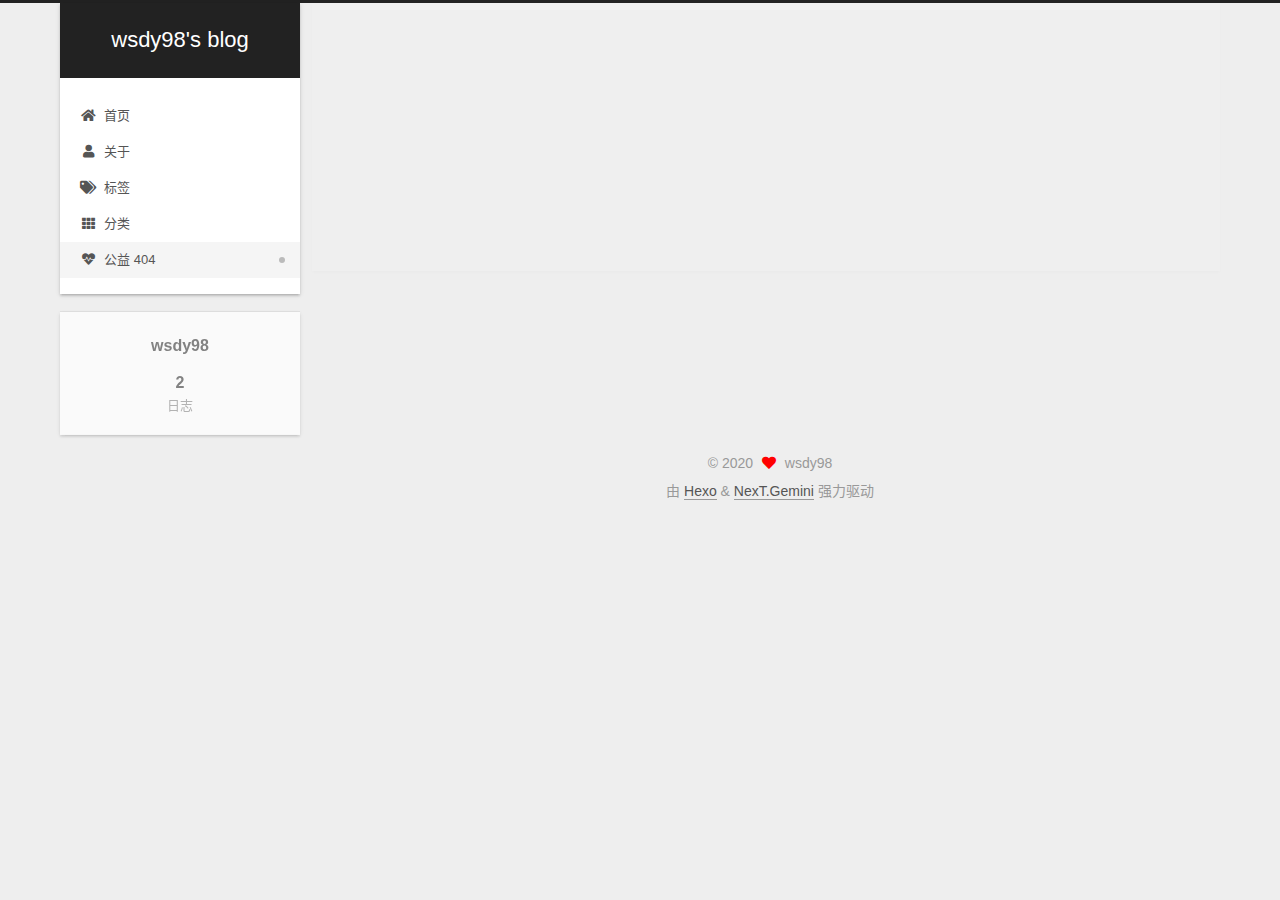
==== commit 0965e383: "Site updated: 2020-08-06 00:20:10" ====
--- a/404/index.html
+++ b/404/index.html
@@ -20,15 +20,15 @@
     var CONFIG = {"hostname":"yoursite.com","root":"/","scheme":"Gemini","version":"7.8.0","exturl":false,"sidebar":{"position":"left","display":"always","padding":18,"offset":12,"onmobile":false},"copycode":{"enable":false,"show_result":false,"style":null},"back2top":{"enable":true,"sidebar":false,"scrollpercent":false},"bookmark":{"enable":false,"color":"#222","save":"auto"},"fancybox":false,"mediumzoom":false,"lazyload":false,"pangu":false,"comments":{"style":"tabs","active":null,"storage":true,"lazyload":false,"nav":null},"algolia":{"hits":{"per_page":10},"labels":{"input_placeholder":"Search for Posts","hits_empty":"We didn't find any results for the search: ${query}","hits_stats":"${hits} results found in ${time} ms"}},"localsearch":{"enable":false,"trigger":"auto","top_n_per_article":1,"unescape":false,"preload":false},"motion":{"enable":true,"async":false,"transition":{"post_block":"fadeIn","post_header":"slideDownIn","post_body":"slideDownIn","coll_header":"slideLeftIn","sidebar":"slideUpIn"}}};
   </script>
 
-  <meta name="description" content="12&lt;script type&#x3D;&quot;text&#x2F;javascript&quot; src&#x3D;&quot;&#x2F;&#x2F;qzonestyle.gtimg.cn&#x2F;qzone&#x2F;hybrid&#x2F;app&#x2F;404&#x2F;search_children.js&quot; homepagename&#x3D;&amp;#x27;返回主页&amp;#x27; homepageurl&#x3D;&quot;&#x2F;&quot; charset&#x3D;&quot;utf-8&amp;">
+  <meta name="description" content="-–comments: false-–">
 <meta property="og:type" content="website">
-<meta property="og:title" content="404">
+<meta property="og:title" content="wsdy98&#39;s blog">
 <meta property="og:url" content="http://yoursite.com/404/index.html">
 <meta property="og:site_name" content="wsdy98&#39;s blog">
-<meta property="og:description" content="12&lt;script type&#x3D;&quot;text&#x2F;javascript&quot; src&#x3D;&quot;&#x2F;&#x2F;qzonestyle.gtimg.cn&#x2F;qzone&#x2F;hybrid&#x2F;app&#x2F;404&#x2F;search_children.js&quot; homepagename&#x3D;&amp;#x27;返回主页&amp;#x27; homepageurl&#x3D;&quot;&#x2F;&quot; charset&#x3D;&quot;utf-8&amp;">
+<meta property="og:description" content="-–comments: false-–">
 <meta property="og:locale" content="zh_CN">
-<meta property="article:published_time" content="2020-08-05T16:07:01.000Z">
-<meta property="article:modified_time" content="2020-08-05T16:14:58.184Z">
+<meta property="article:published_time" content="2020-08-05T16:19:50.613Z">
+<meta property="article:modified_time" content="2020-08-05T16:19:50.613Z">
 <meta property="article:author" content="wsdy98">
 <meta name="twitter:card" content="summary">
 
@@ -45,7 +45,7 @@
   };
 </script>
 
-  <title>404 | wsdy98's blog
+  <title> | wsdy98's blog
 </title>
   
 
@@ -170,7 +170,7 @@
     <div class="post-block" lang="zh-CN">
       <header class="post-header">
 
-<h1 class="post-title" itemprop="name headline">404
+<h1 class="post-title" itemprop="name headline">
 </h1>
 
 <div class="post-meta">
@@ -184,7 +184,8 @@
       
       
       <div class="post-body">
-          <figure class="highlight js"><table><tr><td class="gutter"><pre><span class="line">1</span><br><span class="line">2</span><br></pre></td><td class="code"><pre><span class="line"></span><br><span class="line">&lt;script type=<span class="string">&quot;text/javascript&quot;</span> src=<span class="string">&quot;//qzonestyle.gtimg.cn/qzone/hybrid/app/404/search_children.js&quot;</span> homepagename=<span class="string">&#x27;返回主页&#x27;</span> homepageurl=<span class="string">&quot;/&quot;</span> charset=<span class="string">&quot;utf-8&quot;</span>&gt;&lt;/script&gt;</span><br></pre></td></tr></table></figure>
+          <p>-–<br>comments: false<br>-–</p>
+<script type="text/javascript" src="//qzonestyle.gtimg.cn/qzone/hybrid/app/404/search_children.js" homepagename='返回主页' homepageurl="/" charset="utf-8"></script>
       </div>
       
       
--- a/css/main.css
+++ b/css/main.css
@@ -1168,7 +1168,7 @@
 }
 .links-of-author a::before,
 .links-of-author span.exturl::before {
-  background: #ff7cd7;
+  background: #453eeb;
   border-radius: 50%;
   content: ' ';
   display: inline-block;
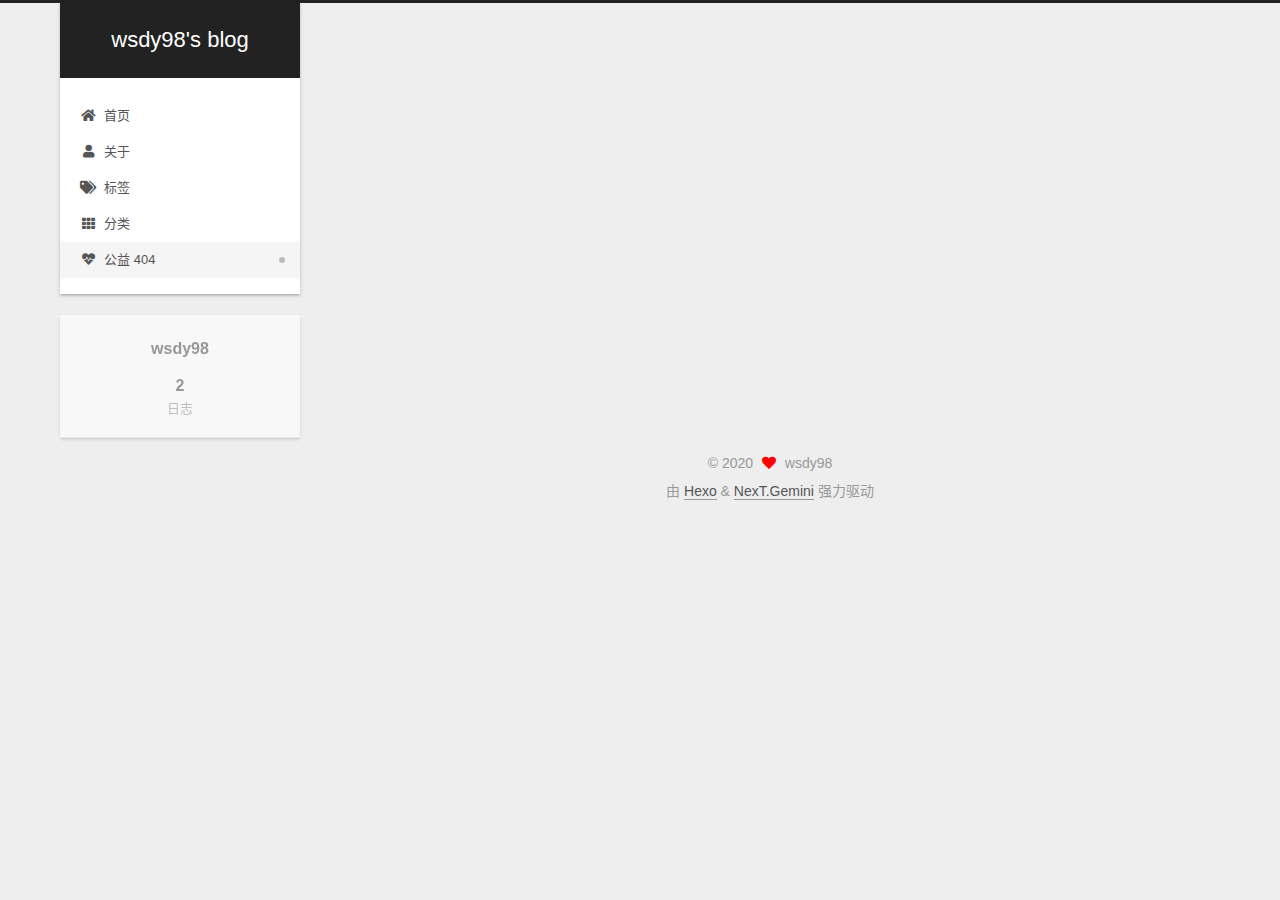
==== commit 33fca5eb: "Site updated: 2020-08-06 00:46:36" ====
--- a/404/index.html
+++ b/404/index.html
@@ -80,6 +80,9 @@
 </head>
 
 <body itemscope itemtype="http://schema.org/WebPage">
+
+<script type="text/javascript" src="/js/firework.js"></script>
+
   <div class="container use-motion">
     <div class="headband"></div>
 
--- a/css/main.css
+++ b/css/main.css
@@ -1168,7 +1168,7 @@
 }
 .links-of-author a::before,
 .links-of-author span.exturl::before {
-  background: #453eeb;
+  background: #e0ffdf;
   border-radius: 50%;
   content: ' ';
   display: inline-block;
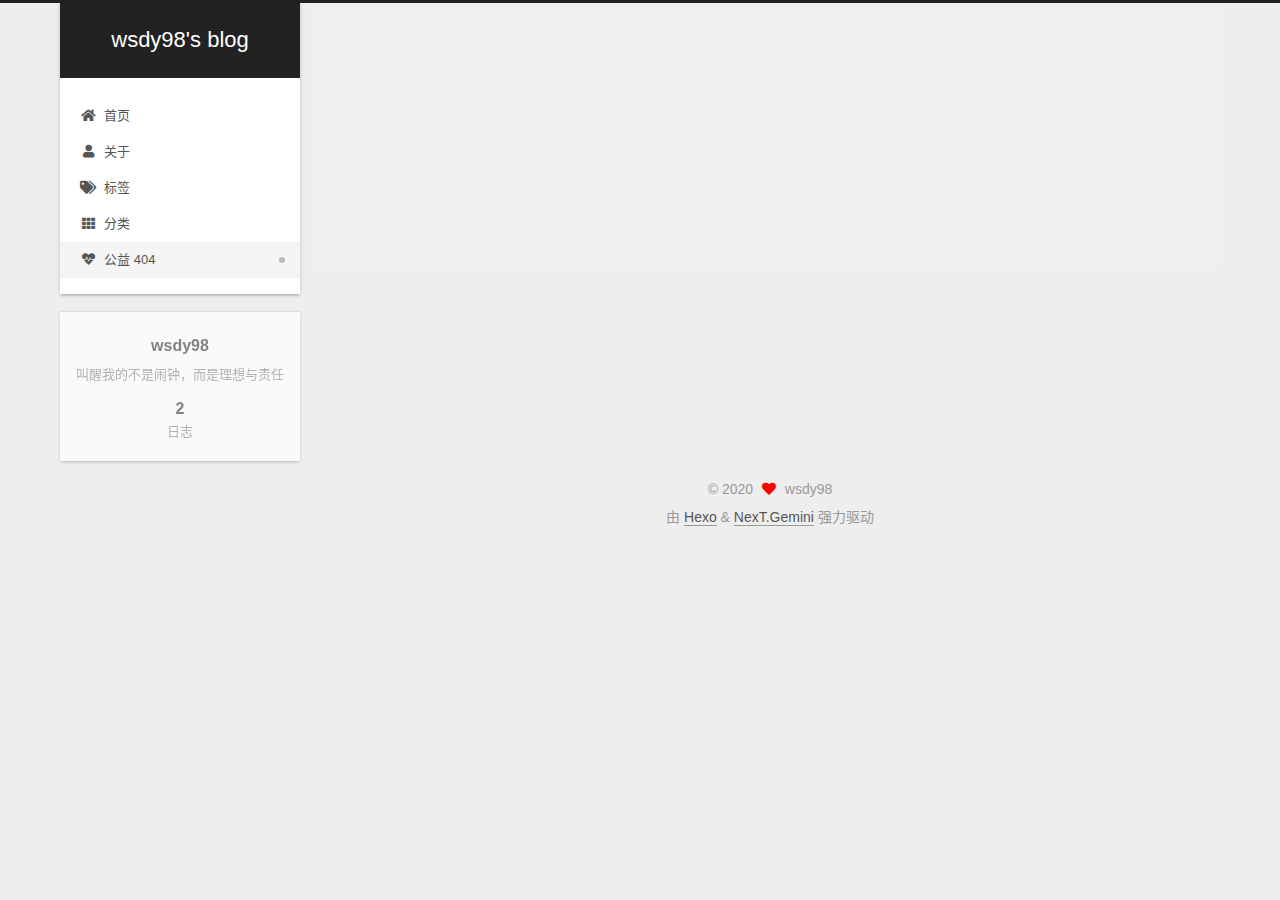
==== commit 5cbe9eb7: "Site updated: 2020-08-06 00:54:01" ====
--- a/404/index.html
+++ b/404/index.html
@@ -255,7 +255,7 @@
       <div class="site-overview-wrap sidebar-panel">
         <div class="site-author motion-element" itemprop="author" itemscope itemtype="http://schema.org/Person">
   <p class="site-author-name" itemprop="name">wsdy98</p>
-  <div class="site-description" itemprop="description"></div>
+  <div class="site-description" itemprop="description">叫醒我的不是闹钟，而是理想与责任</div>
 </div>
 <div class="site-state-wrap motion-element">
   <nav class="site-state">
--- a/css/main.css
+++ b/css/main.css
@@ -1168,7 +1168,7 @@
 }
 .links-of-author a::before,
 .links-of-author span.exturl::before {
-  background: #e0ffdf;
+  background: #1b50ff;
   border-radius: 50%;
   content: ' ';
   display: inline-block;
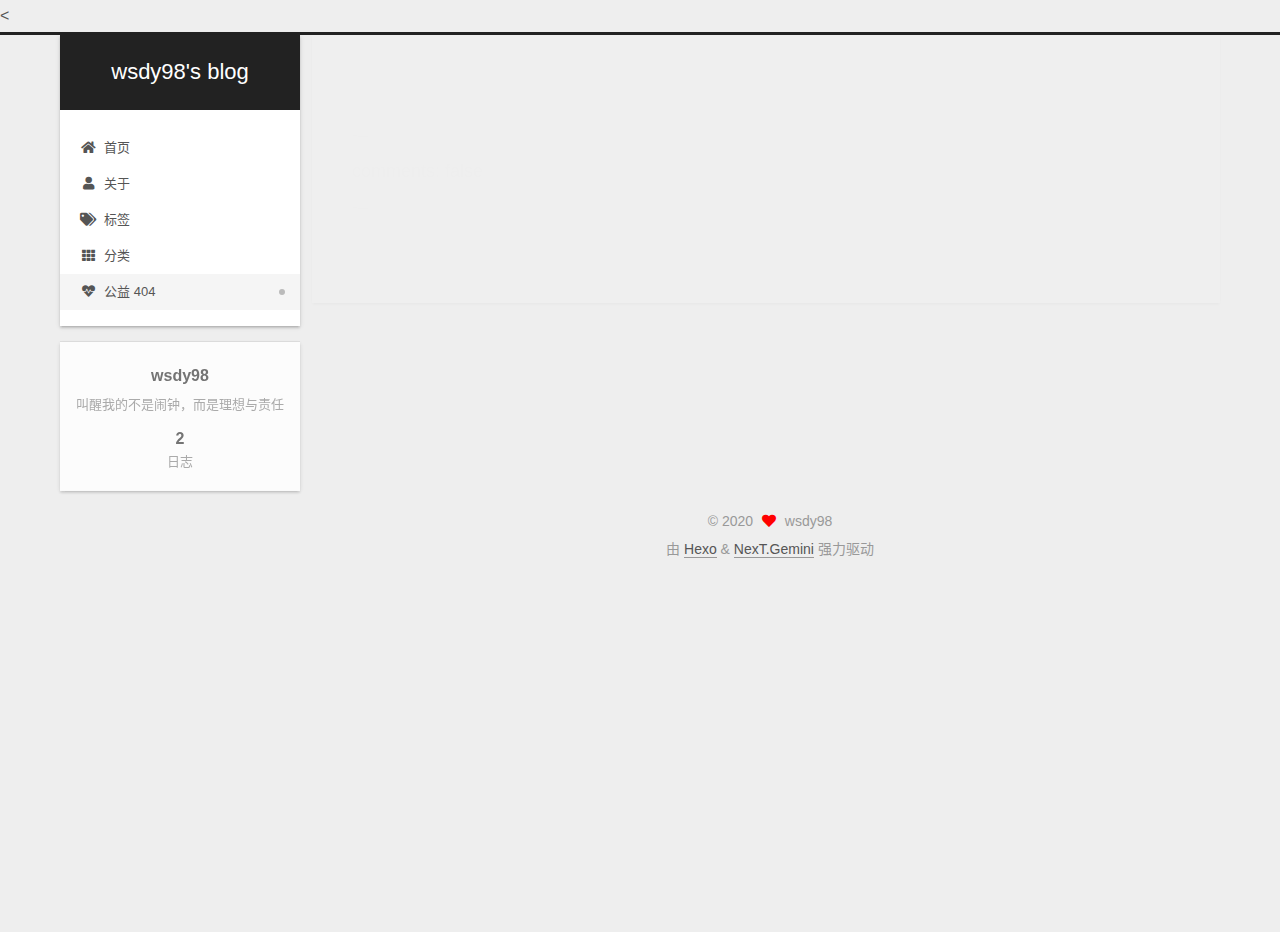
==== commit 413eaa43: "Site updated: 2020-08-06 01:09:48" ====
--- a/404/index.html
+++ b/404/index.html
@@ -81,7 +81,7 @@
 
 <body itemscope itemtype="http://schema.org/WebPage">
 
-<script type="text/javascript" src="/js/firework.js"></script>
+<
 
   <div class="container use-motion">
     <div class="headband"></div>
@@ -349,5 +349,9 @@
 
   
 
+  
+
+  <script async src="/js/cursor/fireworks.js"></script>
+
 </body>
 </html>
--- a/css/main.css
+++ b/css/main.css
@@ -1168,7 +1168,7 @@
 }
 .links-of-author a::before,
 .links-of-author span.exturl::before {
-  background: #1b50ff;
+  background: #a61320;
   border-radius: 50%;
   content: ' ';
   display: inline-block;
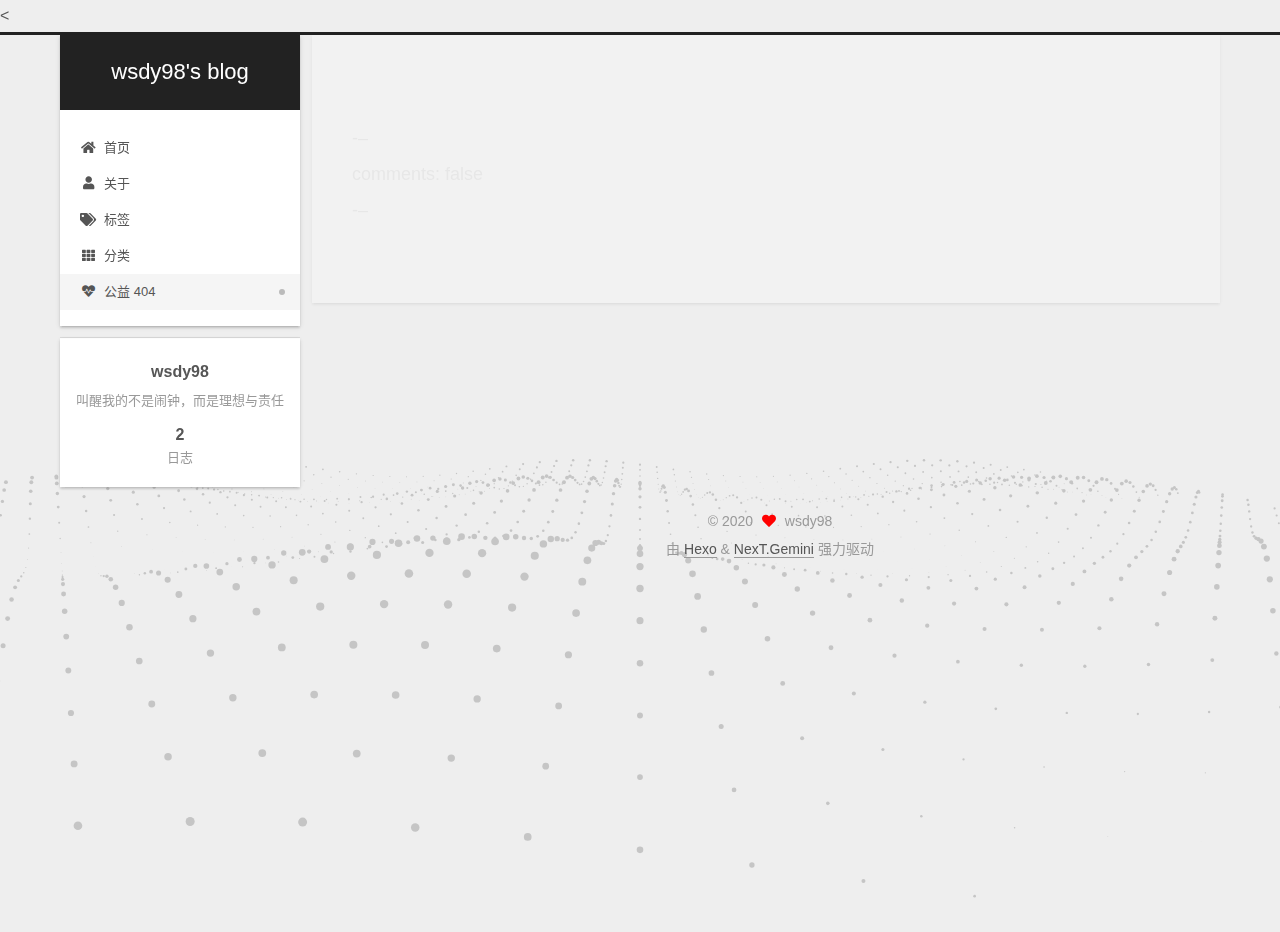
==== commit 45fc4b94: "Site updated: 2020-08-06 01:14:03" ====
--- a/404/index.html
+++ b/404/index.html
@@ -327,6 +327,8 @@
 <script src="/js/next-boot.js"></script>
 
 
+  <script defer src="/lib/three/three.min.js"></script>
+    <script defer src="/lib/three/three-waves.min.js"></script>
 
 
   
--- a/css/main.css
+++ b/css/main.css
@@ -1168,7 +1168,7 @@
 }
 .links-of-author a::before,
 .links-of-author span.exturl::before {
-  background: #a61320;
+  background: #ff55d1;
   border-radius: 50%;
   content: ' ';
   display: inline-block;
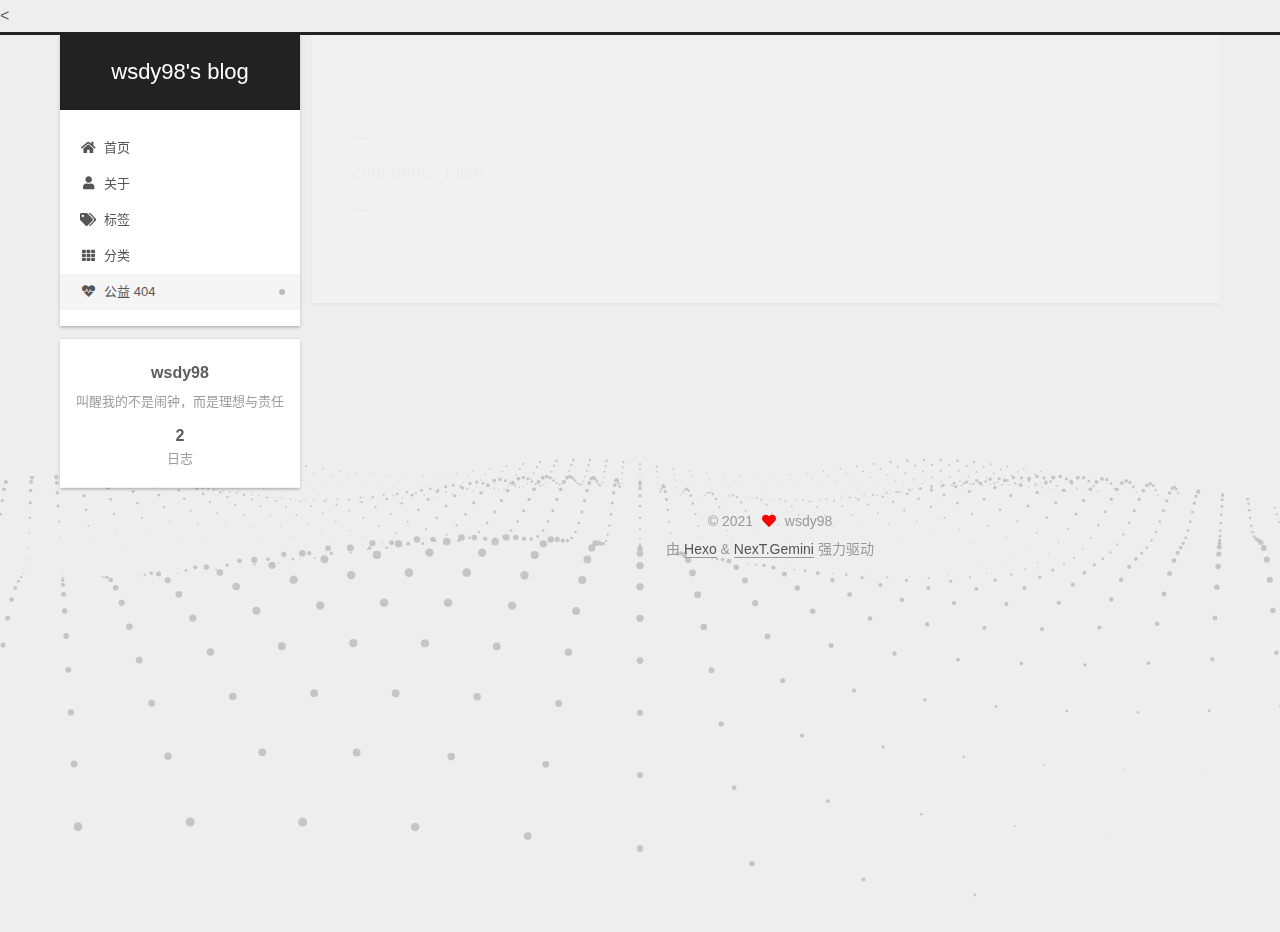
==== commit 839907b8: "Site updated: 2021-03-18 13:00:00" ====
--- a/404/index.html
+++ b/404/index.html
@@ -289,7 +289,7 @@
 <div class="copyright">
   
   &copy; 
-  <span itemprop="copyrightYear">2020</span>
+  <span itemprop="copyrightYear">2021</span>
   <span class="with-love">
     <i class="fa fa-heart"></i>
   </span>
--- a/css/main.css
+++ b/css/main.css
@@ -1168,7 +1168,7 @@
 }
 .links-of-author a::before,
 .links-of-author span.exturl::before {
-  background: #ff55d1;
+  background: #faf5ff;
   border-radius: 50%;
   content: ' ';
   display: inline-block;
